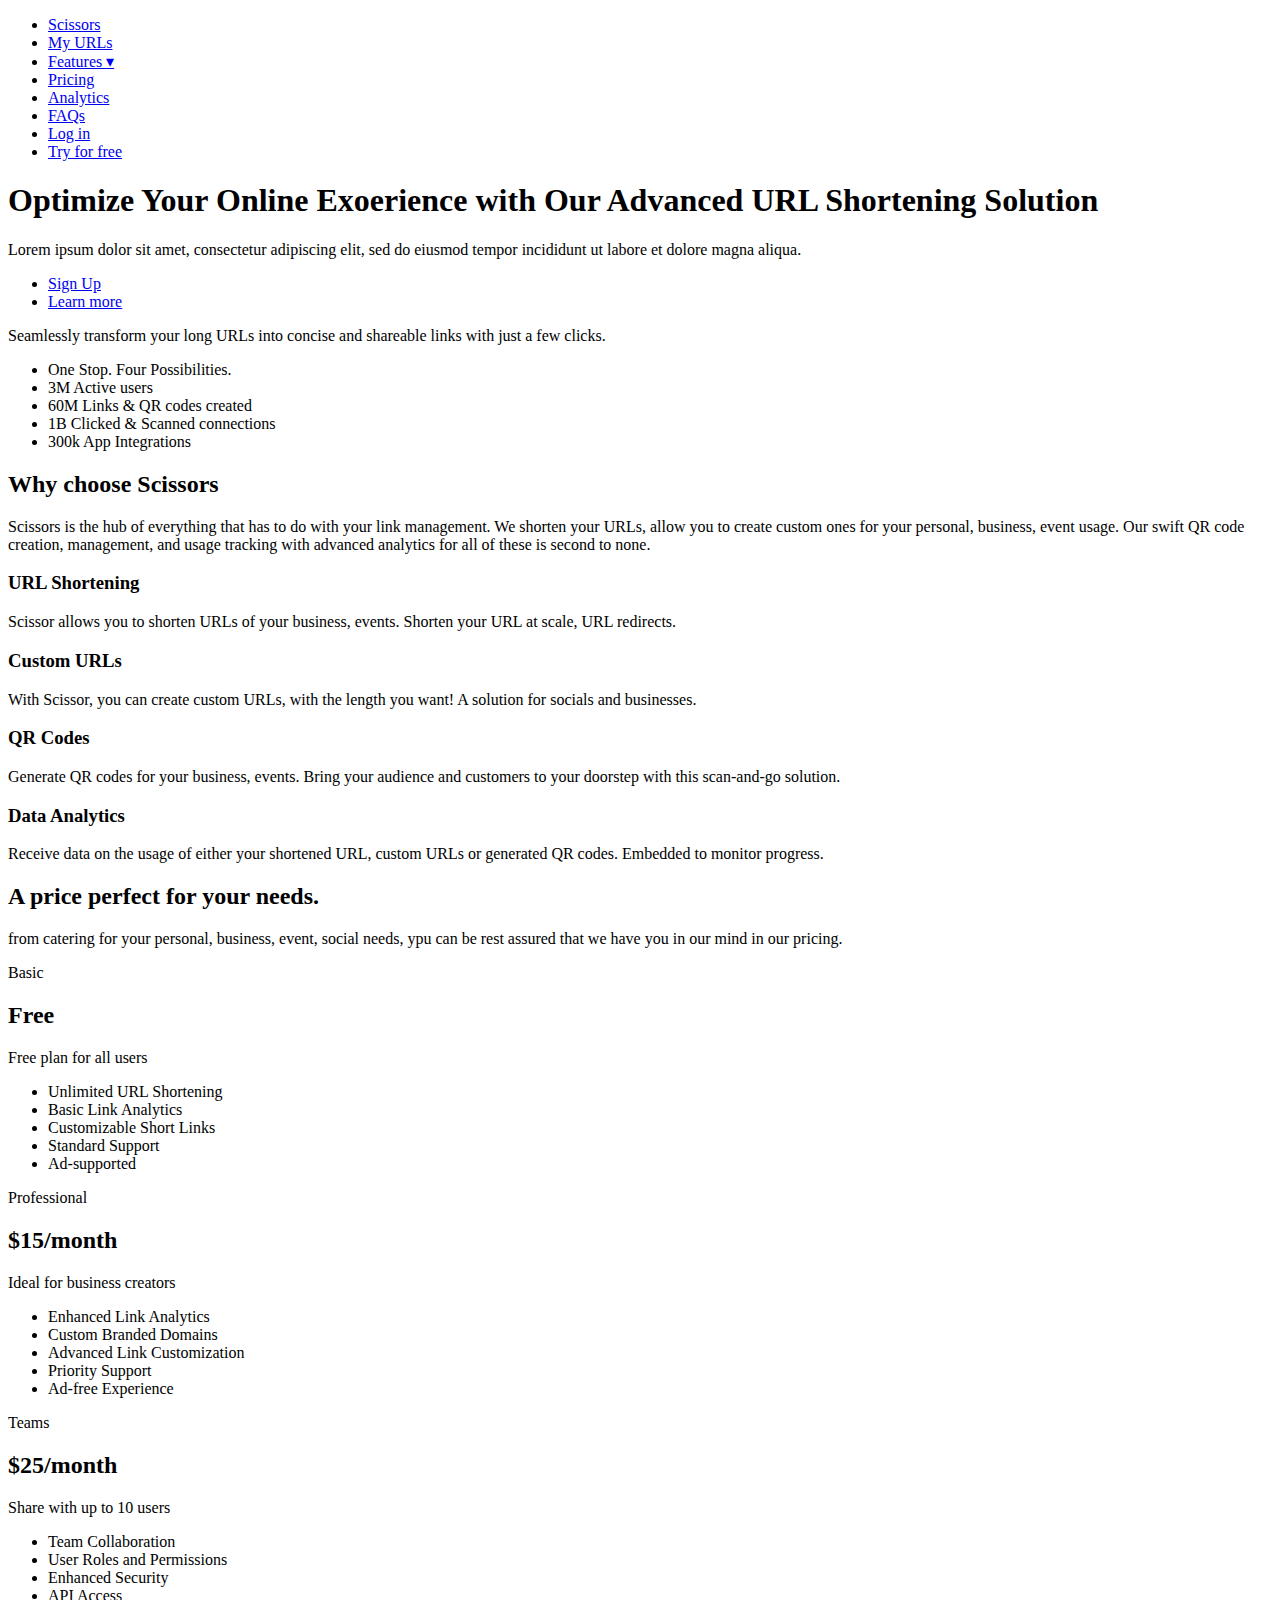
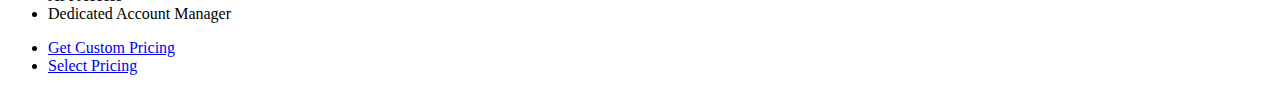
==== css assignment 6/Index.html @ e7b35716 "I renamed the folders" ====
<!DOCTYPE html>
<html lang="en">
  <head>
    <meta charset="UTF-8" />
    <meta name="viewport" content="width=device-width, initial-scale=1.0" />
    <title>CSS ASSIGNMENT SIX</title>
  </head>
  <body>
    <header>
      <nav>
        <ul>
          <li><a href="#">Scissors</a></li>
          <li><a href="#">My URLs</a></li>
          <li>
            <a href="#">Features <span>&#9662;</span></a>
          </li>
          <li><a href="#">Pricing</a></li>
          <li><a href="#">Analytics</a></li>
          <li><a href="#">FAQs</a></li>
          <li><a href="#">Log in</a></li>
          <li><a href="#">Try for free</a></li>
        </ul>
      </nav>
    </header>
    <main>
      <section>
        <h1>
          Optimize Your Online Exoerience with Our Advanced URL Shortening
          Solution
        </h1>
        <p>
          Lorem ipsum dolor sit amet, consectetur adipiscing elit, sed do
          eiusmod tempor incididunt ut labore et dolore magna aliqua.
        </p>
      </section>
    </main>
    <section>
      <ul>
        <li class="sign-up-button"><a href="#">Sign Up</a></li>
        <li><a href="#">Learn more</a></li>
      </ul>
    </section>
    <section>
      <p>
        Seamlessly transform your long URLs into concise and shareable links
        with just a few clicks.
      </p>
    </section>
    <section>
      <ul>
        <li>One Stop. Four Possibilities.</li>
        <li>3M Active users</li>
        <li>60M Links & QR codes created</li>
        <li>1B Clicked & Scanned connections</li>
        <li>300k App Integrations</li>
      </ul>
    </section>

    <section class="features">
      <div class="feature-intro">
        <h2>Why choose <span class="highlight">Scissors</span></h2>
        <p>
          Scissors is the hub of everything that has to do with your link
          management. We shorten your URLs, allow you to create custom ones for
          your personal, business, event usage. Our swift QR code creation,
          management, and usage tracking with advanced analytics for all of
          these is second to none.
        </p>
      </div>

      <div class="feature-list">
        <div class="feature-item">
          <h3>URL Shortening</h3>
          <p>
            Scissor allows you to shorten URLs of your business, events. Shorten
            your URL at scale, URL redirects.
          </p>
        </div>
        <div class="feature-item">
          <h3>Custom URLs</h3>
          <p>
            With Scissor, you can create custom URLs, with the length you want!
            A solution for socials and businesses.
          </p>
        </div>
        <div class="feature-item">
          <h3>QR Codes</h3>
          <p>
            Generate QR codes for your business, events. Bring your audience and
            customers to your doorstep with this scan-and-go solution.
          </p>
        </div>
        <div class="feature-item">
          <h3>Data Analytics</h3>
          <p>
            Receive data on the usage of either your shortened URL, custom URLs
            or generated QR codes. Embedded to monitor progress.
          </p>
        </div>
      </div>
    </section>
    <section>
      <h2>A price perfect for your needs.</h2>
      <p>
        from catering for your personal, business, event, social needs, ypu can
        be rest assured that we have you in our mind in our pricing.
      </p>
    </section>
    <section>
      <div>
        <span>Basic</span>
        <h2>Free</h2>
        <span>Free plan for all users</span>
        <ul>
          <li>Unlimited URL Shortening</li>
          <li>Basic Link Analytics</li>
          <li>Customizable Short Links</li>
          <li>Standard Support</li>
          <li>Ad-supported</li>
        </ul>
      </div>
      <div>
        <span>Professional</span>
        <h2>$15/month</h2>
        <span>Ideal for business creators</span>
        <ul>
          <li>Enhanced Link Analytics</li>
          <li>Custom Branded Domains</li>
          <li>Advanced Link Customization</li>
          <li>Priority Support</li>
          <li>Ad-free Experience</li>
        </ul>
      </div>
      <div>
        <span>Teams</span>
        <h2>$25/month</h2>
        <p>Share with up to 10 users</p>
        <ul>
          <li>Team Collaboration</li>
          <li>User Roles and Permissions</li>
          <li>Enhanced Security</li>
          <li>API Access</li>
          <li>Dedicated Account Manager</li>
        </ul>
      </div>
    </section>
    <section>
      <ul>
        <li><a href="#">Get Custom Pricing</a></li>
        <li><a href="#">Select Pricing</a></li>
      </ul>
    </section>
    <section>
      <form action=""></form>
    </section>
  </body>
</html>
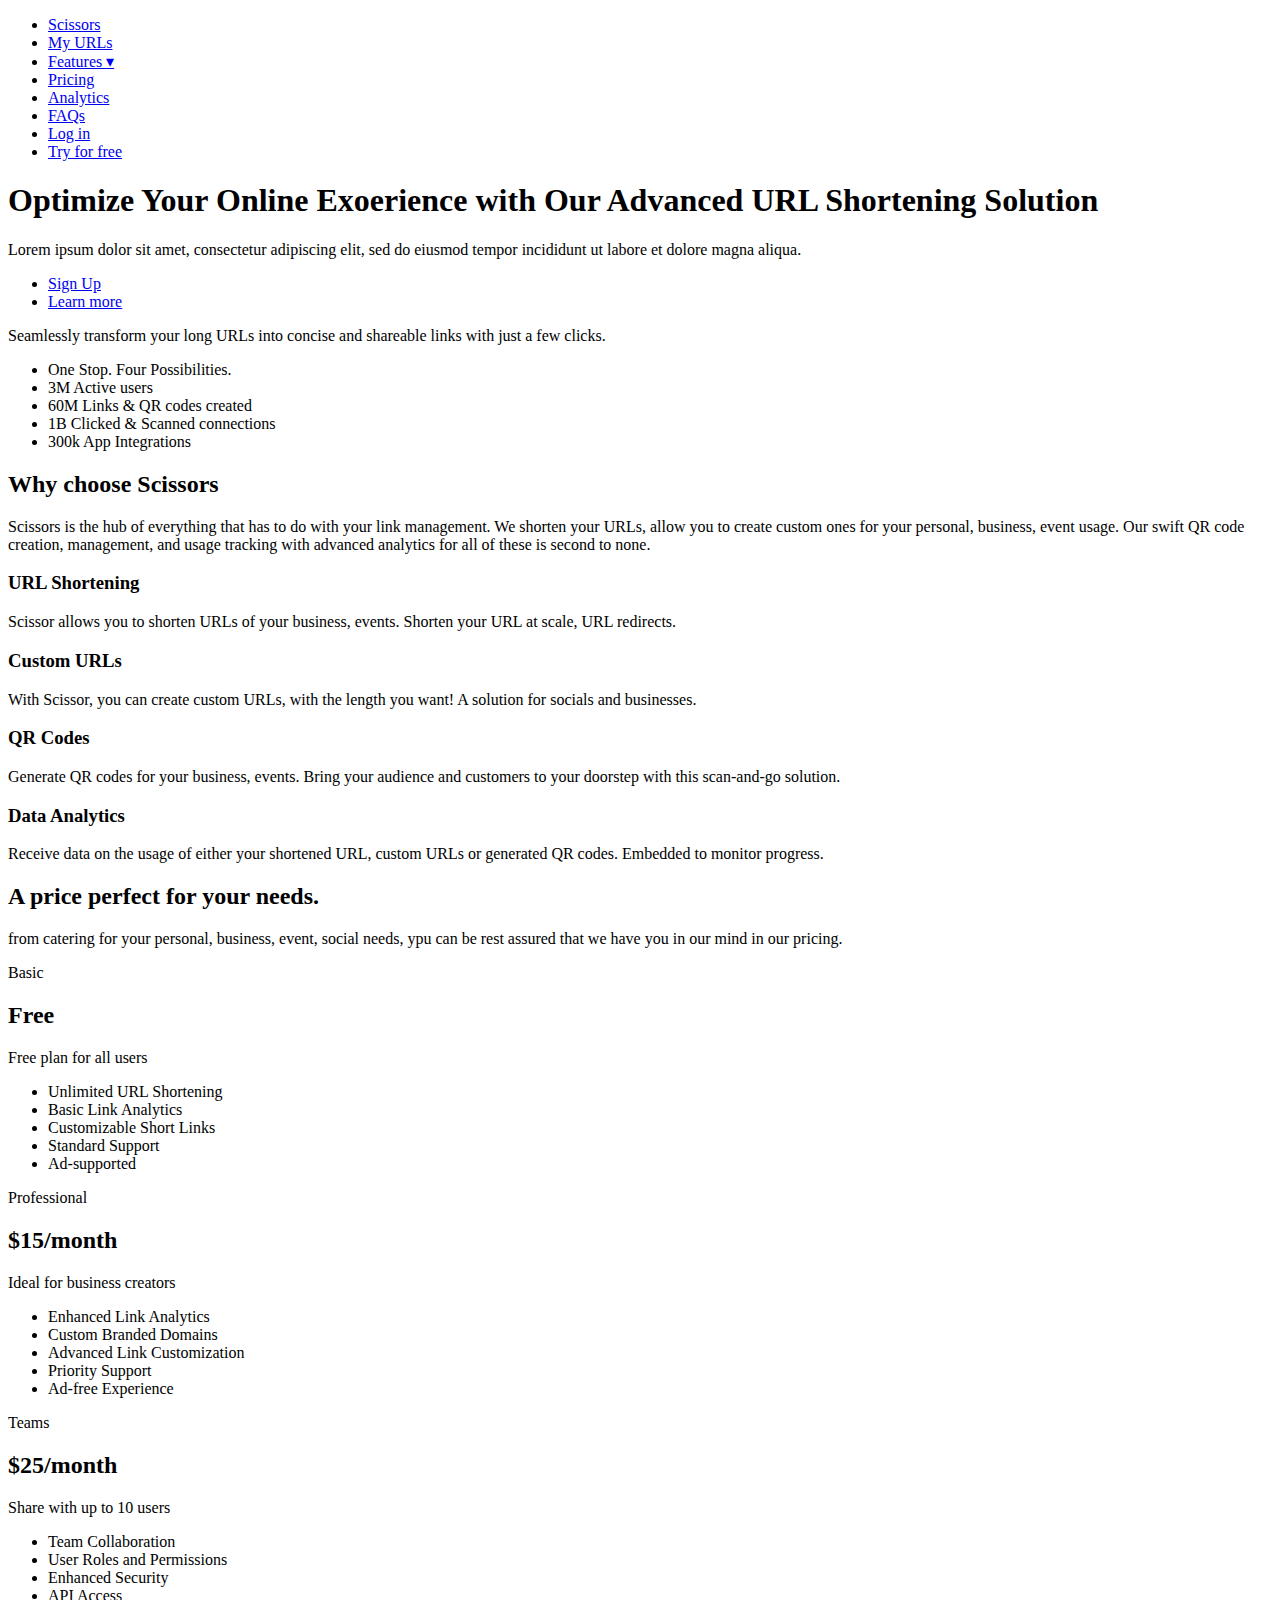
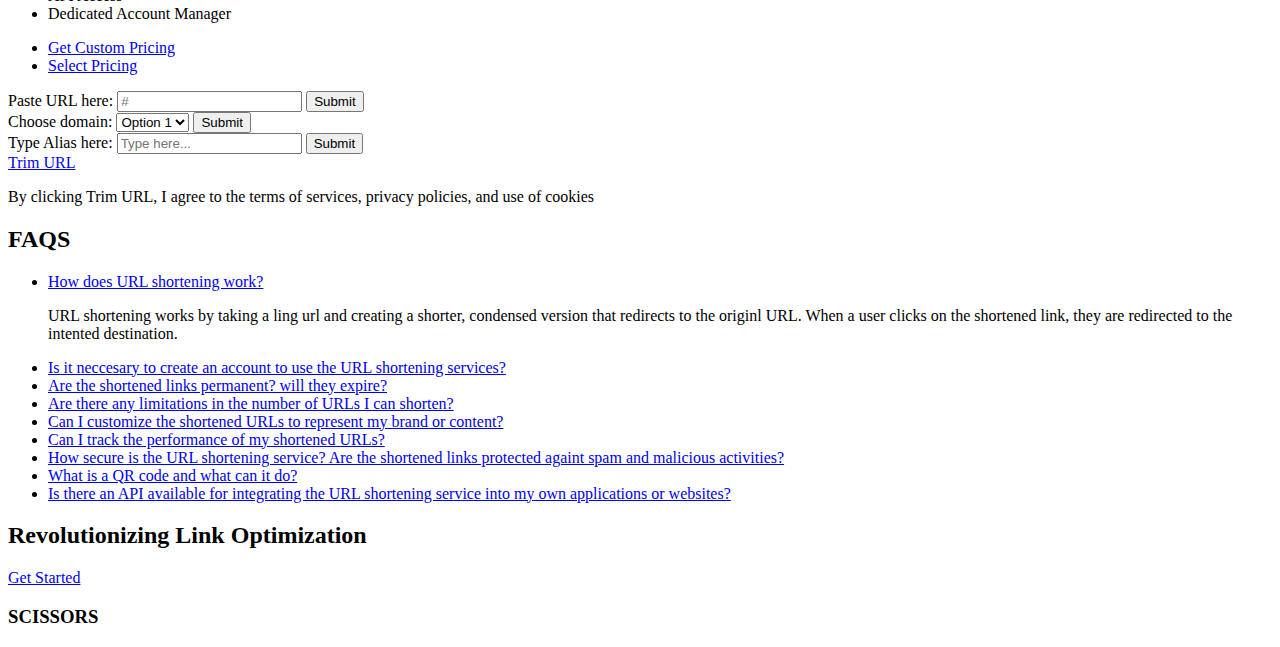
==== commit 12f98750: "worked more on assignment 6, html" ====
--- a/css assignment 6/Index.html
+++ b/css assignment 6/Index.html
@@ -151,7 +151,56 @@
       </ul>
     </section>
     <section>
-      <form action=""></form>
-    </section>
+      <form>
+        <label for="url">Paste URL here:</label>
+        <input type="url" id="url" name="url" placeholder="#" required>
+        <button type="submit">Submit</button>
+      </form>
+      <form>
+        <label for="choice">Choose domain:</label>
+        <select id="choice" name="choice">
+          <option value="option1">Option 1</option>
+          <option value="option2">Option 2</option>
+          <option value="option3">Option 3</option>
+        </select>
+        <button type="submit">Submit</button>
+      </form>
+      <form>
+        <label for="textInput">Type Alias here:</label>
+        <input type="text" id="textInput" name="textInput" placeholder="Type here..." required>
+        <button type="submit">Submit</button>
+      </form>
+      <a href="#">Trim URL</a>
+      <p>By clicking Trim URL, I agree to the terms of services, privacy policies, and use of cookies</p>
+    </section>
+    <section>
+      <h2>FAQS</h2>
+      <ul>
+      <li><a href="#">How does URL shortening work?</a></li>
+      <p>URL shortening works by taking a ling url and creating a shorter, condensed version that redirects to the originl URL. When a user clicks on the shortened link, they are redirected to the intented destination. </p>
+      <li><a href="#">Is it neccesary to create an account to use the URL shortening services?</a></li>    
+      <li><a href="#">Are the shortened links permanent? will they expire?</a></li>    
+      <li><a href="#">Are there any limitations in the number of URLs I can shorten?</a></li>
+      <li><a href="#">Can I customize the shortened URLs to represent my brand or content?</a></li>    
+      <li><a href="#">Can I track the performance of my shortened URLs?</a></li>
+      <li><a href="#">How secure is the URL shortening service? Are the shortened links protected againt spam and malicious activities?</a></li> 
+      <li><a href="#">What is a QR code and what can it do?</a></li>
+      <li><a href="#">Is there an API available for integrating the URL shortening service into my own applications or websites?</a></li> 
+    </ul>                 
+    </section>
+<section>
+  <h2>Revolutionizing Link Optimization</h2>
+  <a href="#">Get Started</a>
+</section>
+<section>
+  <h3>SCISSORS</h3>
+<a href="#"></a>  
+<a href="#"></a>
+<a href="#"></a>
+<a href="#"></a>  
+</section>
+<section>
+  
+</section>
   </body>
 </html>
